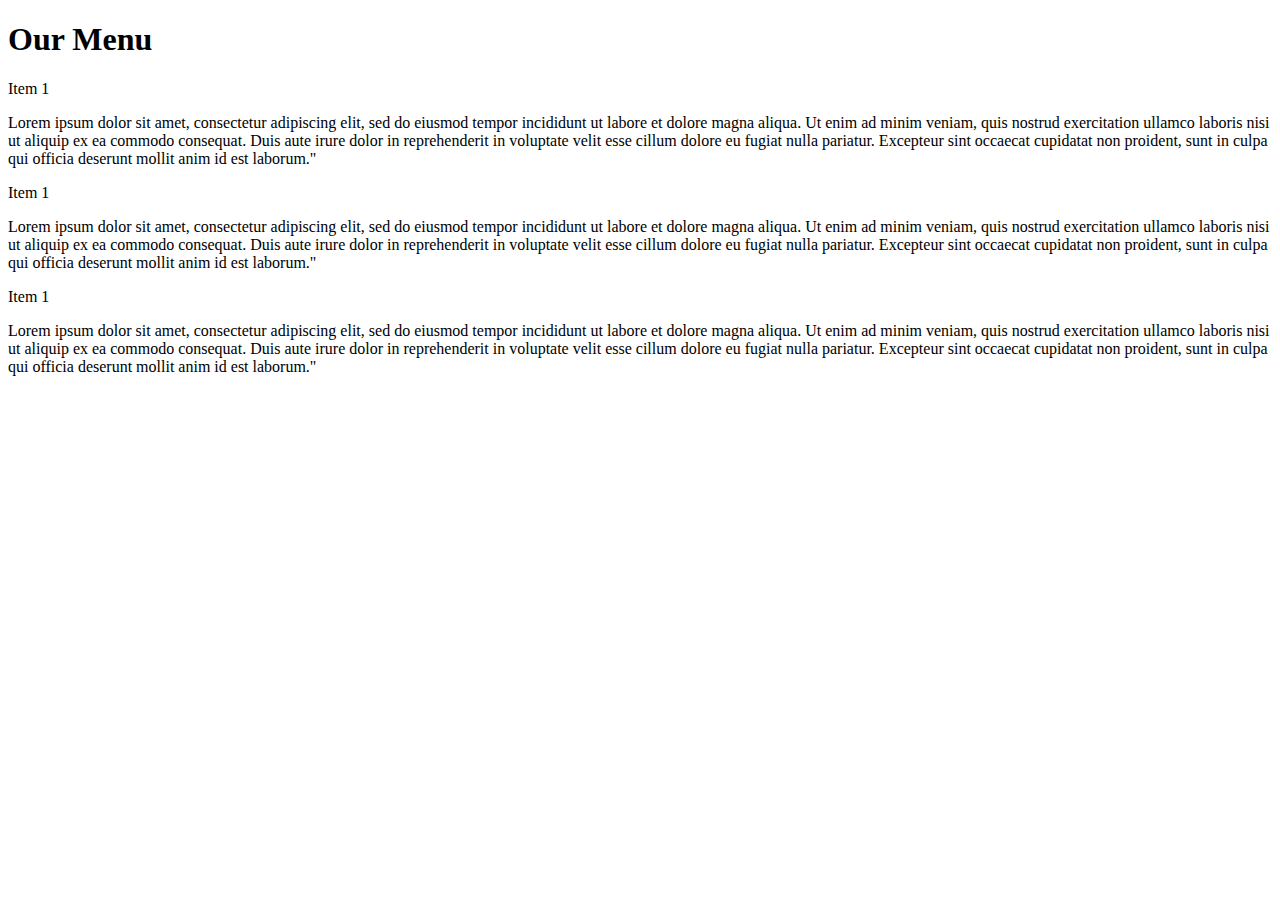
==== module2-solution/index.html @ 65d3c0d2 "Assignment" ====
<!DOCTYPE html>
<html lang="en">
	<head>
		<meta charset="utf-8">
		<meta name="viewport" content="width=device-width, initial-scale=1">
		<title>Assignment Solution for Module 2</title>
	</head>
<body>
	<h1 class = "mainheading">Our Menu</h1>
<div class="row">
  <div class="col-lg-3 col-md-6">
  	<div>Item 1</div>
  	<p>
		Lorem ipsum dolor sit amet, consectetur adipiscing elit, sed do eiusmod tempor incididunt ut labore et dolore magna aliqua. Ut enim ad minim veniam, quis nostrud exercitation ullamco laboris nisi ut aliquip ex ea commodo consequat. Duis aute irure dolor in reprehenderit in voluptate velit esse cillum dolore eu fugiat nulla pariatur. Excepteur sint occaecat cupidatat non proident, sunt in culpa qui officia deserunt mollit anim id est laborum."
	</p>
  </div>
    <div class="col-lg-3 col-md-6">
        <div>Item 1</div>
        <p>
  	       Lorem ipsum dolor sit amet, consectetur adipiscing elit, sed do eiusmod tempor incididunt ut labore et dolore magna aliqua. Ut enim ad minim veniam, quis nostrud exercitation ullamco laboris nisi ut aliquip ex ea commodo consequat. Duis aute irure dolor in reprehenderit in voluptate velit esse cillum dolore eu fugiat nulla pariatur. Excepteur sint occaecat cupidatat non proident, sunt in culpa qui officia deserunt mollit anim id est laborum."
        </p>
    </div>
        <div class="col-lg-3 col-md-6">
             <div>Item 1</div>
             <p>
  	            Lorem ipsum dolor sit amet, consectetur adipiscing elit, sed do eiusmod tempor incididunt ut labore et dolore magna aliqua. Ut enim ad minim veniam, quis nostrud exercitation ullamco laboris nisi ut aliquip ex ea commodo consequat. Duis aute irure dolor in reprehenderit in voluptate velit esse cillum dolore eu fugiat nulla pariatur. Excepteur sint occaecat cupidatat non proident, sunt in culpa qui officia deserunt mollit anim id est laborum."
             </p>
        </div>
</div>
	

<!-- This is just a comment -->
</body>
</html>
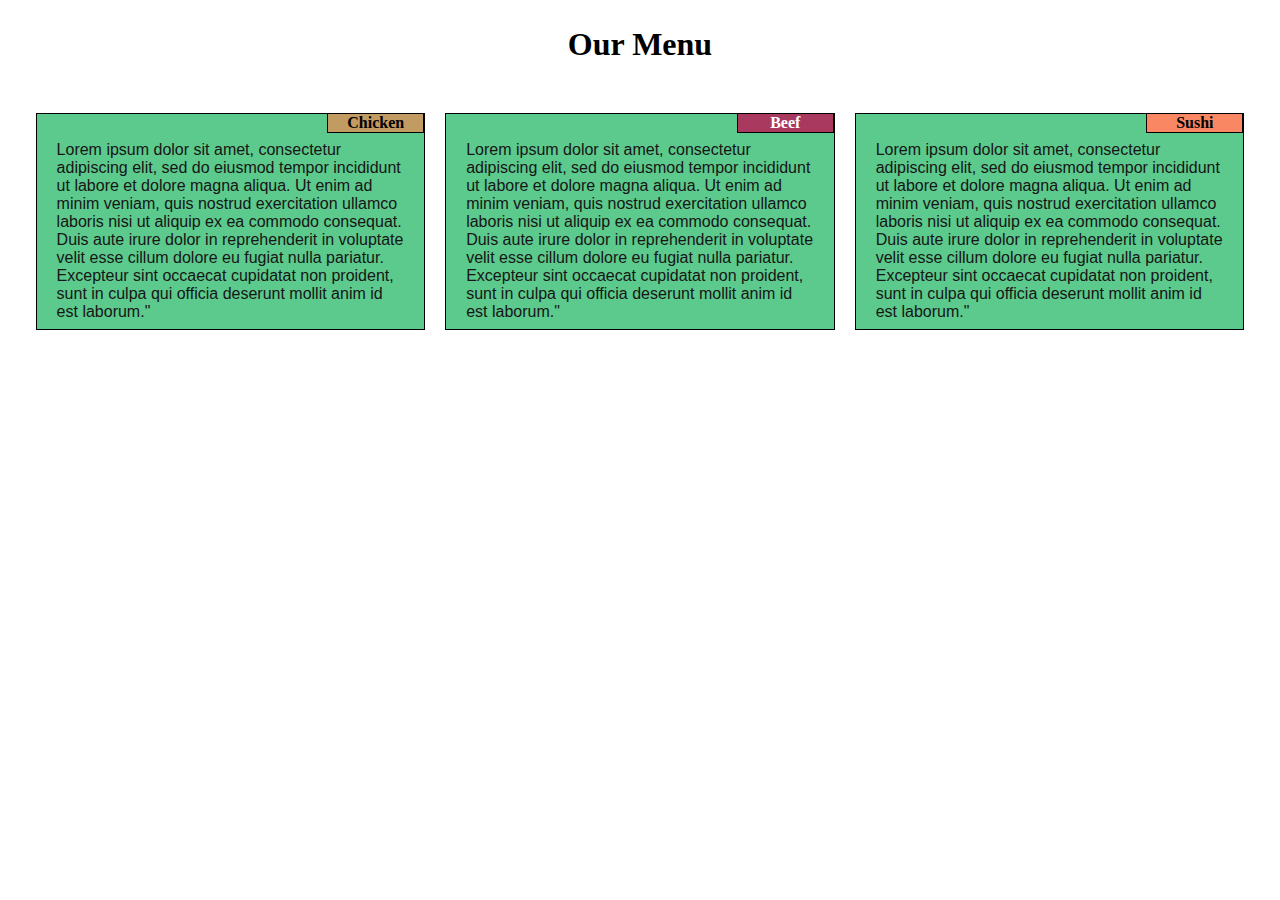
==== commit 3e3f20ba: "additional work." ====
--- a/module2-solution/index.html
+++ b/module2-solution/index.html
@@ -4,27 +4,35 @@
 		<meta charset="utf-8">
 		<meta name="viewport" content="width=device-width, initial-scale=1">
 		<title>Assignment Solution for Module 2</title>
+		<link rel="stylesheet" type="text/css" href="css/mystyle.css">
 	</head>
 <body>
-	<h1 class = "mainheading">Our Menu</h1>
+	<h1>Our Menu</h1>
 <div class="row">
-  <div class="col-lg-3 col-md-6">
-  	<div>Item 1</div>
+  <div class="col-lg-4 col-md-6">
+  <div id="chick">
+  	<div class="chick">Chicken</div>
   	<p>
 		Lorem ipsum dolor sit amet, consectetur adipiscing elit, sed do eiusmod tempor incididunt ut labore et dolore magna aliqua. Ut enim ad minim veniam, quis nostrud exercitation ullamco laboris nisi ut aliquip ex ea commodo consequat. Duis aute irure dolor in reprehenderit in voluptate velit esse cillum dolore eu fugiat nulla pariatur. Excepteur sint occaecat cupidatat non proident, sunt in culpa qui officia deserunt mollit anim id est laborum."
 	</p>
+	</div>
   </div>
-    <div class="col-lg-3 col-md-6">
-        <div>Item 1</div>
+    <div class="col-lg-4 col-md-6">
+      <div id="beef">
+        <div class="beef">Beef</div>
         <p>
   	       Lorem ipsum dolor sit amet, consectetur adipiscing elit, sed do eiusmod tempor incididunt ut labore et dolore magna aliqua. Ut enim ad minim veniam, quis nostrud exercitation ullamco laboris nisi ut aliquip ex ea commodo consequat. Duis aute irure dolor in reprehenderit in voluptate velit esse cillum dolore eu fugiat nulla pariatur. Excepteur sint occaecat cupidatat non proident, sunt in culpa qui officia deserunt mollit anim id est laborum."
         </p>
+       </div>
     </div>
-        <div class="col-lg-3 col-md-6">
-             <div>Item 1</div>
+
+        <div class="col-lg-4 col-md-12">
+          <div id="sushi">
+             <div class="sushi">Sushi</div>
              <p>
   	            Lorem ipsum dolor sit amet, consectetur adipiscing elit, sed do eiusmod tempor incididunt ut labore et dolore magna aliqua. Ut enim ad minim veniam, quis nostrud exercitation ullamco laboris nisi ut aliquip ex ea commodo consequat. Duis aute irure dolor in reprehenderit in voluptate velit esse cillum dolore eu fugiat nulla pariatur. Excepteur sint occaecat cupidatat non proident, sunt in culpa qui officia deserunt mollit anim id est laborum."
              </p>
+           </div>
         </div>
 </div>
 	
--- a/module2-solution/css/mystyle.css
+++ b/module2-solution/css/mystyle.css
@@ -0,0 +1,151 @@
+/********** Base styles **********/
+* {
+  box-sizing: border-box;
+}
+body{
+  margin: 2%;
+}
+
+h1 {
+  margin-bottom: 40px;
+  text-align: center;
+}
+
+p {
+  font-family: Helvetica;
+  color: #171516;
+  clear: both;
+  width: 90%;
+  margin: 20px;
+  padding-top: 2%;
+  padding-bottom: 2%;
+  margin-bottom: 0px;
+}
+.chick{
+  float: right;
+  border: 1px solid black;
+  width: 25%;
+  text-align: center;
+  background-color: #c19b61;
+  font-weight: bold;
+  color: #000000;
+  border-top: 0px;
+}
+.beef{
+  float: right;
+  border: 1px solid black;
+  width: 25%;
+  text-align: center;
+  background-color: #a9395f;
+  font-weight: bold;
+  color: white;
+  border-top: 0px;
+}
+
+.sushi{
+  float: right;
+  border: 1px solid black;
+  width: 25%;
+  text-align: center;
+  background-color: #f98764;
+  font-weight: bold;
+  color: #000000;
+  border-top: 0px;
+}
+#chick, #beef, #sushi{
+      border: 1px solid black;
+    background-color: #5bca8c;
+    margin: 10px;
+}
+
+/* Simple Responsive Framework. */
+.row {
+  width: 100%;
+}
+
+/********** Large devices only **********/
+@media (min-width: 992px) {
+  .col-lg-1, .col-lg-2, .col-lg-3, .col-lg-4, .col-lg-5, .col-lg-6, .col-lg-7, .col-lg-8, .col-lg-9, .col-lg-10, .col-lg-11, .col-lg-12 {
+    float: left;
+  }
+  .col-lg-1 {
+    width: 8.33%;
+  }
+  .col-lg-2 {
+    width: 16.66%;
+  }
+  .col-lg-3 {
+    width: 25%;
+  }
+  .col-lg-4 {
+    width: 33.33%;
+  }
+  .col-lg-5 {
+    width: 41.66%;
+  }
+  .col-lg-6 {
+    width: 50%;
+  }
+  .col-lg-7 {
+    width: 58.33%;
+  }
+  .col-lg-8 {
+    width: 66.66%;
+  }
+  .col-lg-9 {
+    width: 74.99%;
+  }
+  .col-lg-10 {
+    width: 83.33%;
+  }
+  .col-lg-11 {
+    width: 91.66%;
+  }
+  .col-lg-12 {
+    width: 100%;
+  }
+}
+
+/********** Medium devices only **********/
+@media (min-width: 768px) and (max-width: 991px) {
+  .col-md-1, .col-md-2, .col-md-3, .col-md-4, .col-md-5, .col-md-6, .col-md-7, .col-md-8, .col-md-9, .col-md-10, .col-md-11, .col-md-12 {
+    float: left;
+  }
+  .col-md-1 {
+    width: 8.33%;
+  }
+  .col-md-2 {
+    width: 16.66%;
+  }
+  .col-md-3 {
+    width: 25%;
+  }
+  .col-md-4 {
+    width: 33.33%;
+  }
+  .col-md-5 {
+    width: 41.66%;
+  }
+  .col-md-6 {
+    width: 50%;
+  }
+  .col-md-7 {
+    width: 58.33%;
+  }
+  .col-md-8 {
+    width: 66.66%;
+  }
+  .col-md-9 {
+    width: 74.99%;
+  }
+  .col-md-10 {
+    width: 83.33%;
+  }
+  .col-md-11 {
+    width: 91.66%;
+  }
+  .col-md-12 {
+    width: 100%;
+  }  
+}
+
